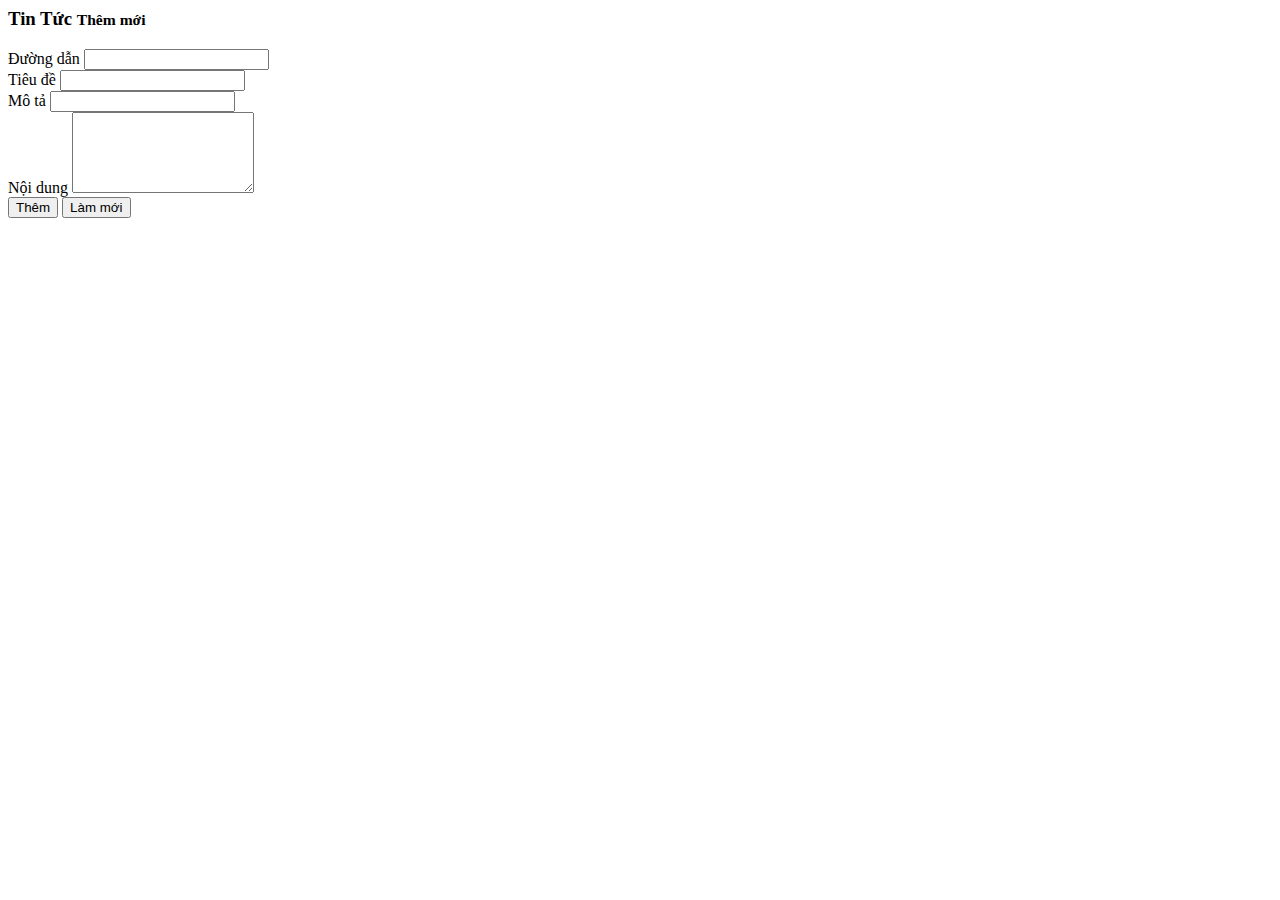
==== src/main/resources/templates/admin/news/add.html @ e9961064 "firt commit" ====
<html xmlns:layout="http://www.ultraq.net.nz/thymeleaf/layout"
	layout:decorate="~{admin/layouts/index}">
<head>
<title>item</title>
</head>
<body>

	<section layout:fragment="content">
		<div class="container-fluid">
			<div class="row">
				<div class="col-12">

					<!-- /.card -->

					<div class="card">
						<div class="card-header">
							<div class="row">
								<div class=""></div>
								<div class="col-lg-10 col-md-offset-2">
									<h3 class="page-header">
										Tin Tức <small>Thêm mới</small>
									</h3>
								</div>
							</div>

						</div>

						<!-- /.card-header -->
						<div class="card-body">
							<div class="row">

								<!-- /.col-lg-12 -->
								<div class="col-md-2"></div>
								<div class="col-md-8 col-md-offset-2"
									style="padding-bottom: 120px">
									<form action="" method="POST" enctype="multipart/form-data">

										<div class="form-group">
											<label>Đường dẫn</label> 
											<input type="text" class="form-control"
												name="name" placeholder="" />
										</div>
										<div class="form-group">
											<label>Tiêu đề</label> 
											<input class="form-control"
												name="name" placeholder="" />
										</div>
										<div class="form-group">
											<label>Mô tả</label> <input type="text" class="form-control"
												name="name" placeholder="" />
										</div>
										<div class="form-group">
											<label>Nội dung</label>
											<textarea id="content" name="content" class="form-control ckeditor" rows="5"></textarea>
										</div>
										
										
										
										<div class="form-group">
											<button type="submit" class="btn btn-default">Thêm </button>
											<button type="reset" class="btn btn-default">Làm mới</button>
										</div>
									<form>
								</div>

								<!-- /.card-body -->
							</div>
							<!-- /.card -->
						</div>
						<!-- /.col-md-6 -->
					</div>
					<!-- /.row -->
				</div>
				<!-- /.container-fluid -->

			</div>
			
	</section>
<section layout:fragment="script">

	<script>
	
	$(document).ready(function(){
		
      

    });
	</script>
</section>
</body>
</html>
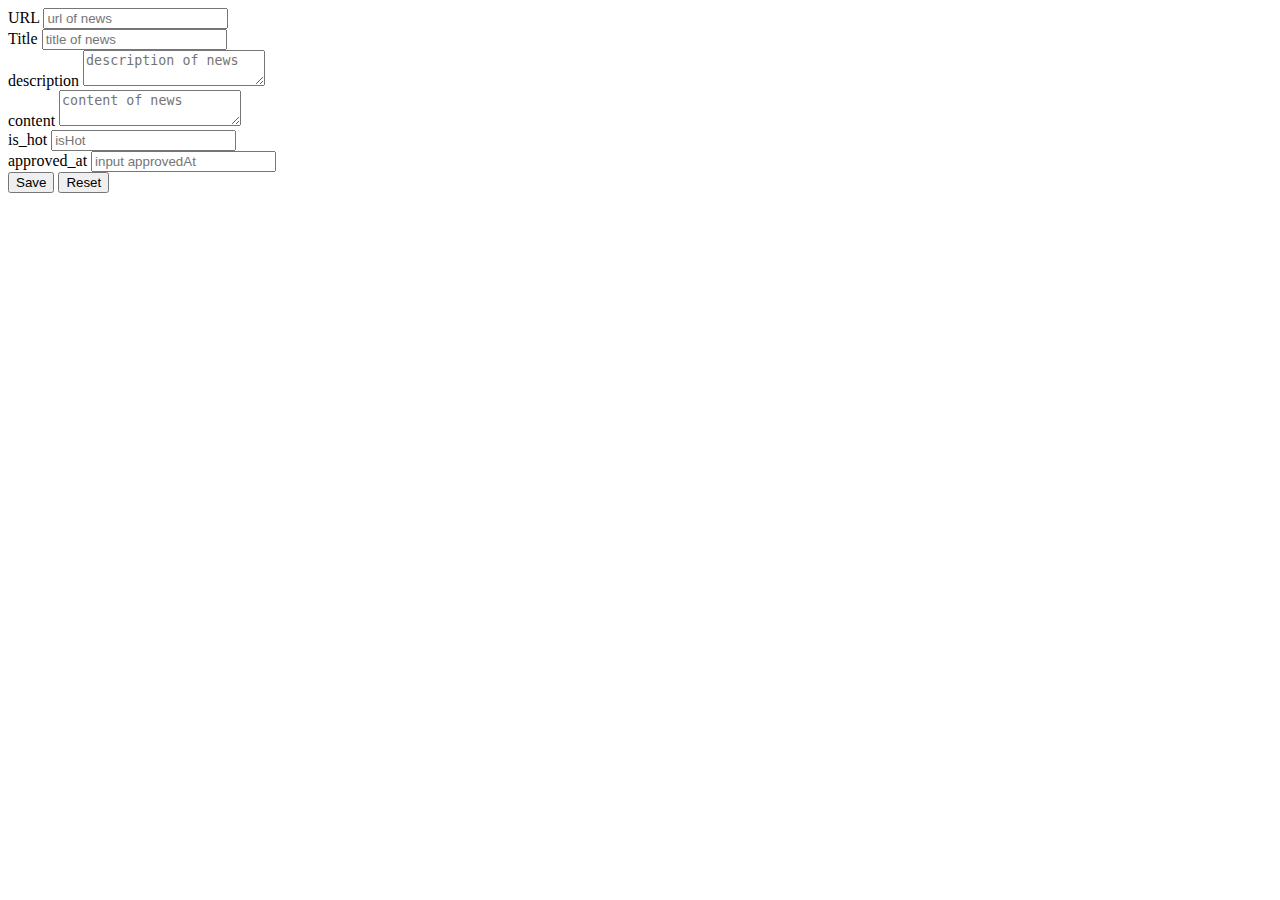
==== commit e9cfdb6c: "haopv" ====
--- a/src/main/resources/templates/admin/news/add.html
+++ b/src/main/resources/templates/admin/news/add.html
@@ -4,88 +4,97 @@
 <title>item</title>
 </head>
 <body>
-
-	<section layout:fragment="content">
-		<div class="container-fluid">
-			<div class="row">
-				<div class="col-12">
-
-					<!-- /.card -->
-
-					<div class="card">
-						<div class="card-header">
-							<div class="row">
-								<div class=""></div>
-								<div class="col-lg-10 col-md-offset-2">
-									<h3 class="page-header">
-										Tin Tức <small>Thêm mới</small>
-									</h3>
-								</div>
-							</div>
-
-						</div>
-
-						<!-- /.card-header -->
-						<div class="card-body">
-							<div class="row">
-
-								<!-- /.col-lg-12 -->
-								<div class="col-md-2"></div>
-								<div class="col-md-8 col-md-offset-2"
-									style="padding-bottom: 120px">
-									<form action="" method="POST" enctype="multipart/form-data">
-
-										<div class="form-group">
-											<label>Đường dẫn</label> 
-											<input type="text" class="form-control"
-												name="name" placeholder="" />
-										</div>
-										<div class="form-group">
-											<label>Tiêu đề</label> 
-											<input class="form-control"
-												name="name" placeholder="" />
-										</div>
-										<div class="form-group">
-											<label>Mô tả</label> <input type="text" class="form-control"
-												name="name" placeholder="" />
-										</div>
-										<div class="form-group">
-											<label>Nội dung</label>
-											<textarea id="content" name="content" class="form-control ckeditor" rows="5"></textarea>
-										</div>
-										
-										
-										
-										<div class="form-group">
-											<button type="submit" class="btn btn-default">Thêm </button>
-											<button type="reset" class="btn btn-default">Làm mới</button>
-										</div>
-									<form>
-								</div>
-
-								<!-- /.card-body -->
-							</div>
-							<!-- /.card -->
-						</div>
-						<!-- /.col-md-6 -->
-					</div>
-					<!-- /.row -->
+	<div class="container">
+		<form th:action="@{/save}" method="POST" th:object="${news}"
+			onsubmit="return validateForm()">
+			<div class="form-group">
+				<div>
+					<input type="hidden" th:field="*{idNews}" class="form-control"
+						placeholder="title of news">
 				</div>
-				<!-- /.container-fluid -->
 
 			</div>
-			
-	</section>
-<section layout:fragment="script">
+			<div class="form-group">
+				<label for="url">URL</label> <input type="text" th:field="*{url}"
+					class="form-control" id="url" placeholder="url of news"> <i
+					id="message-error-url" style="color: red"></i>
+			</div>
+			<div class="form-group">
+				<label for="title">Title</label> <input type="text"
+					th:field="*{title}" class="form-control" id="title"
+					placeholder="title of news"> <i id="message-error-title"
+					style="color: red"></i>
+			</div>
+			<div class="form-group">
+				<label for="description">description</label>
+				<textarea th:field="*{description}" class="form-control"
+					id="description" placeholder="description of news"></textarea>
+				<i id="message-error-description" style="color: red"></i>
+			</div>
+			<div class="form-group">
+				<label for="content">content</label>
+				<textarea th:field="*{content}" class="form-control" id="content"
+					placeholder="content of news"></textarea>
+				<i id="message-error-content" style="color: red"></i>
+			</div>
+			<div class="form-group">
+				<label for="isHot">is_hot</label> <input type="text"
+					th:field="*{isHot}" class="form-control" id="isHot"
+					placeholder="isHot">
+			</div>
+			<div class="form-group">
+				<label for="approvedAt">approved_at</label> <input type="text"
+					th:field="*{approvedAt}" class="form-control" id="approvedAt"
+					placeholder="input approvedAt">
+			</div>
+			<div class="form-group">
+				<button type="submit" class="btn btn-primary">
+					<i class="fas fa-save"></i> Save
+				</button>
 
-	<script>
-	
-	$(document).ready(function(){
-		
-      
+				<button type="reset" class="btn btn-default">
+					<i class="text-danger fas fa-times"></i> Reset
+				</button>
+			</div>
 
-    });
+		</form>
+	</div>
+
+	<!-- Optional JavaScript -->
+	<!-- jQuery first, then Popper.js, then Bootstrap JS -->
+	<script src="https://code.jquery.com/jquery-3.3.1.slim.min.js"></script>
+	<script
+		src="https://cdnjs.cloudflare.com/ajax/libs/popper.js/1.14.3/umd/popper.min.js"></script>
+	<script
+		src="https://stackpath.bootstrapcdn.com/bootstrap/4.1.3/js/bootstrap.min.js"></script>
+
+	<script type="text/javascript">
+		function validateForm() {
+			var url = $("#url").val();
+			if (url == "") {
+				$("#message-error-url").text("Vui lòng nhập url");
+				$("#url").focus();
+				return false;
+			}
+			var title = $("#title").val();
+			if (title == "") {
+				$("#message-error-title").text("Vui lòng nhập title");
+				$("#title").focus();
+				return false;
+			}
+			var title = $("#description").val();
+			if (title == "") {
+				$("#message-error-description").text(
+						"Vui lòng nhập description");
+				return false;
+			}
+			var content = $("#content").val();
+			if (content == "") {
+				$("#message-error-content").text("Vui lòng nhập content");
+				return false;
+			}
+			return true;
+		}
 	</script>
-</section>
 </body>
 </html>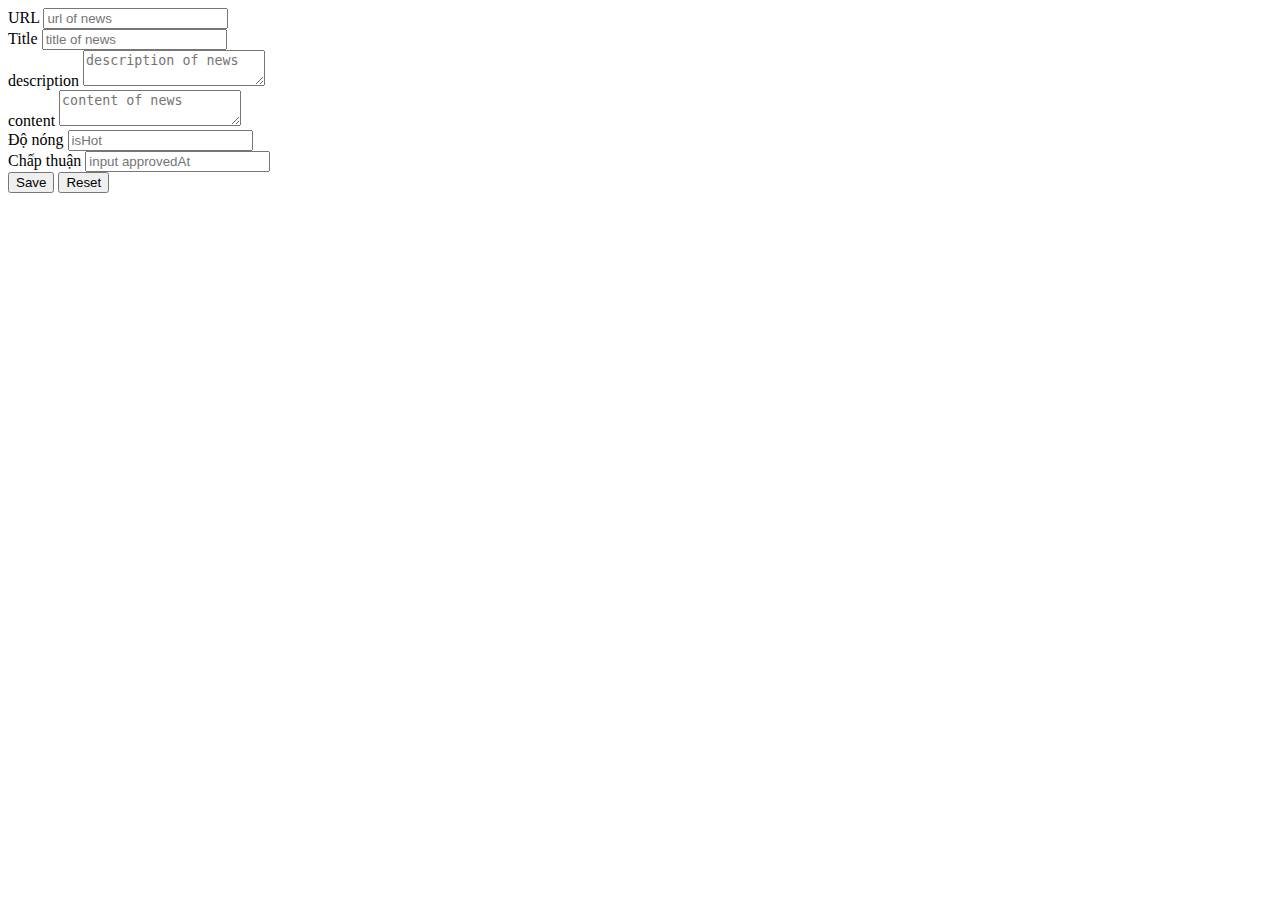
==== commit 12a98739: "push code" ====
--- a/src/main/resources/templates/admin/news/add.html
+++ b/src/main/resources/templates/admin/news/add.html
@@ -1,65 +1,63 @@
 <html xmlns:layout="http://www.ultraq.net.nz/thymeleaf/layout"
-	layout:decorate="~{admin/layouts/index}">
+	layout:decorate="~{admin/layouts/index}"
+	xmlns:th="http://www.thymeleaf.org">
 <head>
-<title>item</title>
+<title>Thêm tin tức</title>
 </head>
 <body>
-	<div class="container">
-		<form th:action="@{/save}" method="POST" th:object="${news}"
-			onsubmit="return validateForm()">
-			<div class="form-group">
-				<div>
-					<input type="hidden" th:field="*{idNews}" class="form-control"
-						placeholder="title of news">
+	<section layout:fragment="content">
+		<div class="container">
+			<form th:action="@{/save}" method="POST" th:object="${news}"
+				onsubmit="return validateForm()">
+				<div class="form-group">
+					<div>
+						<input type="hidden" th:field="*{idNews}" class="form-control"
+							placeholder="title of news">
+					</div>
+
+				</div>
+				<div class="form-group">
+					<label for="url">URL</label> <input type="text" th:field="*{url}"
+						class="form-control" id="url" placeholder="url of news"> <i
+						id="message-error-url" style="color: red"></i>
+				</div>
+				<div class="form-group">
+					<label for="title">Title</label> <input type="text"
+						th:field="*{title}" class="form-control" id="title"
+						placeholder="title of news"> <i id="message-error-title"
+						style="color: red"></i>
+				</div>
+				<div class="form-group">
+					<label for="description">description</label>
+					<textarea th:field="*{description}" class="form-control"
+						id="description" placeholder="description of news"></textarea>
+					<i id="message-error-description" style="color: red"></i>
+				</div>
+				<div class="form-group">
+					<label for="content">content</label>
+					<textarea th:field="*{content}" class="form-control" id="content"
+						placeholder="content of news"></textarea>
+					<i id="message-error-content" style="color: red"></i>
+				</div>
+				<div class="form-group">
+					<label for="isHot">Độ nóng</label> <input type="text"
+						th:field="*{isHot}" class="form-control" id="isHot"
+						placeholder="isHot">
+				</div>
+				<div class="form-group">
+					<label for="approvedAt">Chấp thuận</label> <input type="text"
+						th:field="*{approvedAt}" class="form-control" id="approvedAt"
+						placeholder="input approvedAt">
+				</div>
+				<div class="form-group">
+					<button type="submit" class="btn btn-primary">Save</button>
+
+					<button type="reset" class="btn btn-default">Reset</button>
 				</div>
 
-			</div>
-			<div class="form-group">
-				<label for="url">URL</label> <input type="text" th:field="*{url}"
-					class="form-control" id="url" placeholder="url of news"> <i
-					id="message-error-url" style="color: red"></i>
-			</div>
-			<div class="form-group">
-				<label for="title">Title</label> <input type="text"
-					th:field="*{title}" class="form-control" id="title"
-					placeholder="title of news"> <i id="message-error-title"
-					style="color: red"></i>
-			</div>
-			<div class="form-group">
-				<label for="description">description</label>
-				<textarea th:field="*{description}" class="form-control"
-					id="description" placeholder="description of news"></textarea>
-				<i id="message-error-description" style="color: red"></i>
-			</div>
-			<div class="form-group">
-				<label for="content">content</label>
-				<textarea th:field="*{content}" class="form-control" id="content"
-					placeholder="content of news"></textarea>
-				<i id="message-error-content" style="color: red"></i>
-			</div>
-			<div class="form-group">
-				<label for="isHot">is_hot</label> <input type="text"
-					th:field="*{isHot}" class="form-control" id="isHot"
-					placeholder="isHot">
-			</div>
-			<div class="form-group">
-				<label for="approvedAt">approved_at</label> <input type="text"
-					th:field="*{approvedAt}" class="form-control" id="approvedAt"
-					placeholder="input approvedAt">
-			</div>
-			<div class="form-group">
-				<button type="submit" class="btn btn-primary">
-					<i class="fas fa-save"></i> Save
-				</button>
-
-				<button type="reset" class="btn btn-default">
-					<i class="text-danger fas fa-times"></i> Reset
-				</button>
-			</div>
-
-		</form>
-	</div>
-
+			</form>
+		</div>
+	</section>
 	<!-- Optional JavaScript -->
 	<!-- jQuery first, then Popper.js, then Bootstrap JS -->
 	<script src="https://code.jquery.com/jquery-3.3.1.slim.min.js"></script>
@@ -72,25 +70,25 @@
 		function validateForm() {
 			var url = $("#url").val();
 			if (url == "") {
-				$("#message-error-url").text("Vui lòng nhập url");
+				$("#message-error-url").text("Vui lÃ²ng nháº­p url");
 				$("#url").focus();
 				return false;
 			}
 			var title = $("#title").val();
 			if (title == "") {
-				$("#message-error-title").text("Vui lòng nhập title");
+				$("#message-error-title").text("Vui lÃ²ng nháº­p title");
 				$("#title").focus();
 				return false;
 			}
 			var title = $("#description").val();
 			if (title == "") {
 				$("#message-error-description").text(
-						"Vui lòng nhập description");
+						"Vui lÃ²ng nháº­p description");
 				return false;
 			}
 			var content = $("#content").val();
 			if (content == "") {
-				$("#message-error-content").text("Vui lòng nhập content");
+				$("#message-error-content").text("Vui lÃ²ng nháº­p content");
 				return false;
 			}
 			return true;
